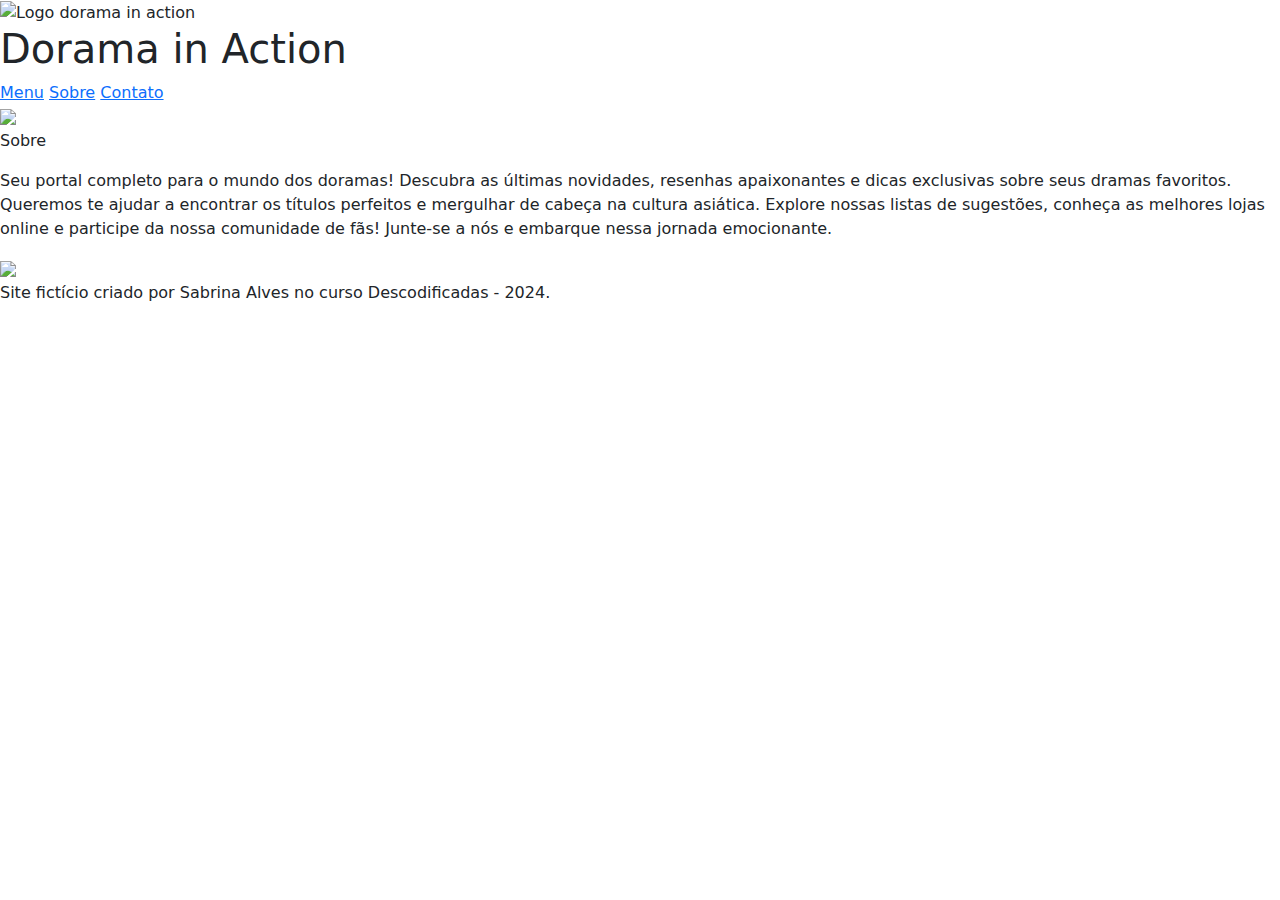
==== site-dorama-in-action/about.html @ ff2ad4af ":sparkles: feat: add o arquivo about" ====
<!DOCTYPE html>
<html lang="en">
<head>
    <meta charset="UTF-8">
    <meta name="viewport" content="width=device-width, initial-scale=1.0">
    <title>Dramas in Action</title>
    <link href="https://cdn.jsdelivr.net/npm/bootstrap@5.3.3/dist/css/bootstrap.min.css" rel="stylesheet">
    <link rel="preconnect" href="https://fonts.googleapis.com">
    <link rel="preconnect" href="https://fonts.gstatic.com" crossorigin>
    <link href="https://fonts.googleapis.com/css2?family=Bungee+Shade&family=Modak&display=swap" rel="stylesheet">
    <link rel="stylesheet" href="styles/about.css">
</head>
<body>
    <header>
        <div class="header-container">
            <img src="../img/logo-doramas-in-actions.png" class="img-logo" alt="Logo dorama in action">
            <h1 class="site-title">Dorama in Action</h1>
            <nav class="nav-links">
                <a href="site-dorama-in-action/index.html" class="link-nav">Menu</a>
                <a href="site-dorama-in-action/about.html" class="link-nav">Sobre</a>
                <a href="site-dorama-in-action/contact.html" class="link-nav">Contato</a>
            </nav>
        </div>
        <img id="search" src="../img/search.svg">
    </header>
    <main>
        <section class="image-background-section">
            <p class="image-background-text">Sobre</p>
        </section>
        <section class="paragraphs">
            <p>Seu portal completo para o mundo dos doramas! Descubra as últimas novidades, 
                resenhas apaixonantes e dicas exclusivas sobre seus dramas favoritos. 
                Queremos te ajudar a encontrar os títulos perfeitos 
                e mergulhar de cabeça na cultura asiática. 
                Explore nossas listas de sugestões, conheça as melhores lojas online 
                e participe da nossa comunidade de fãs! Junte-se a nós 
                e embarque nessa jornada emocionante. </p>
        </section>
        <div id="gif-container"><img id="gif-heart" src="../img/love-heart.gif"></div>
    </main>
    <footer>
        <p>Site fictício criado por Sabrina Alves no curso Descodificadas - 2024.</p>
    </footer>
</body>
</html>
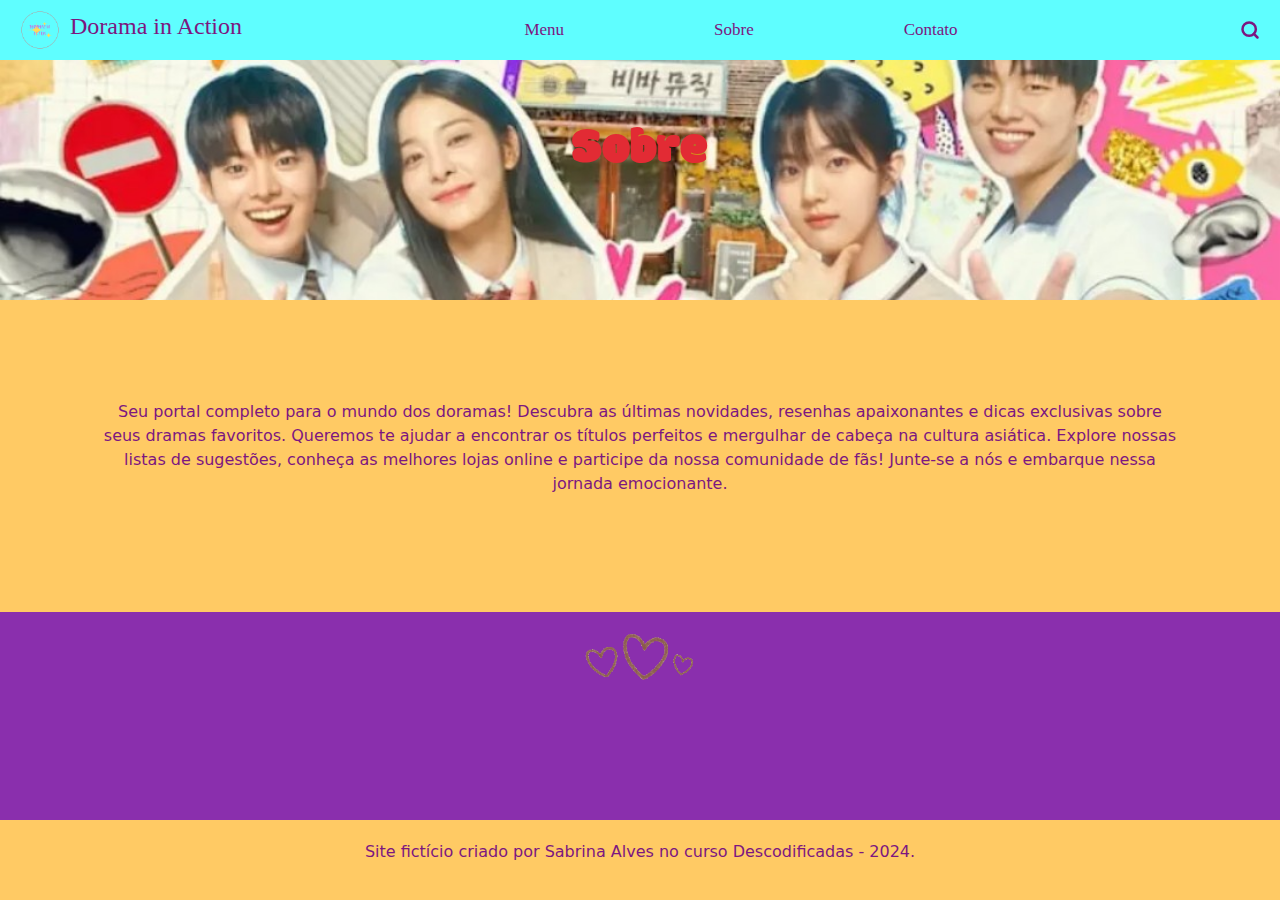
==== commit c16faa23: ":bu: fix: corrigir caminho das imagens para renderização correta" ====
--- a/site-dorama-in-action/about.html
+++ b/site-dorama-in-action/about.html
@@ -3,7 +3,7 @@
 <head>
     <meta charset="UTF-8">
     <meta name="viewport" content="width=device-width, initial-scale=1.0">
-    <title>Dramas in Action</title>
+    <title>Doramas in Action</title>
     <link href="https://cdn.jsdelivr.net/npm/bootstrap@5.3.3/dist/css/bootstrap.min.css" rel="stylesheet">
     <link rel="preconnect" href="https://fonts.googleapis.com">
     <link rel="preconnect" href="https://fonts.gstatic.com" crossorigin>
@@ -13,7 +13,7 @@
 <body>
     <header>
         <div class="header-container">
-            <img src="../img/logo-doramas-in-actions.png" class="img-logo" alt="Logo dorama in action">
+            <img src="img/logo-doramas-in-actions.png" class="img-logo" alt="Logo dorama in action">
             <h1 class="site-title">Dorama in Action</h1>
             <nav class="nav-links">
                 <a href="site-dorama-in-action/index.html" class="link-nav">Menu</a>
@@ -21,7 +21,7 @@
                 <a href="site-dorama-in-action/contact.html" class="link-nav">Contato</a>
             </nav>
         </div>
-        <img id="search" src="../img/search.svg">
+        <img id="search" src="img/search.svg">
     </header>
     <main>
         <section class="image-background-section">
@@ -36,7 +36,7 @@
                 e participe da nossa comunidade de fãs! Junte-se a nós 
                 e embarque nessa jornada emocionante. </p>
         </section>
-        <div id="gif-container"><img id="gif-heart" src="../img/love-heart.gif"></div>
+        <div id="gif-container"><img id="gif-heart" src="img/love-heart.gif"></div>
     </main>
     <footer>
         <p>Site fictício criado por Sabrina Alves no curso Descodificadas - 2024.</p>
--- a/site-dorama-in-action/styles/about.css
+++ b/site-dorama-in-action/styles/about.css
@@ -0,0 +1,133 @@
+:root {
+    /* cores */
+    --cor-dos-textos: #7c1780;
+    --cor-de-fundo-textos: #ffca64;
+    --cor-de-destaque: #e22b34;
+    --cor-para-sessao-videos: #ffffff;
+    /* fontes */
+    --fonte-principal: "Roboto", serif, arial, sans-serif;
+}
+
+* {
+    margin: 0;
+    padding: 0;
+    box-sizing: border-box;
+}
+
+html, body {
+    height: 100%;
+    display: flex;
+    flex-direction: column;
+}
+
+body {
+    background-color: #8a2fad;
+}
+
+header {
+    position: fixed;
+    top: 0;
+    left: 0;
+    width: 100%;
+    z-index: 1000;
+    display: flex;
+    justify-content: space-between;
+    align-items: center;
+    background-color: #5ffeff;
+    padding: 10px 20px;
+}
+
+.header-container {
+    display: flex;
+    flex: 1;
+    justify-content: space-between;
+    align-items: center;
+}
+
+.nav-links {
+    display: flex;
+    margin: 0 auto;
+    gap: 150px;
+}
+
+.link-nav {
+    text-decoration: none;
+    color: var(--cor-dos-textos);
+    font-size: 17px;
+    font-family: var(--fonte-principal);
+    font-weight: 400;
+    font-style: normal;
+    cursor: pointer;
+}
+
+header .img-logo {
+    width: 50px;
+    height: auto;
+    padding-right: 10px;
+}
+
+header .site-title {
+    font-size: 24px;
+    font-family: var(--fonte-principal);
+    font-weight: 400;
+    font-style: normal;
+    color: var(--cor-dos-textos);
+}
+
+#search {
+    cursor: pointer;
+}
+
+main {
+    flex: 1; /* Faz o main ocupar todo o espaço disponível */
+    display: flex;
+    flex-direction: column;
+}
+
+.image-background-section {
+    background: url("../img/imagem-de-fundo.jpg") no-repeat center/cover;
+    height: 300px;
+    display: flex;
+    justify-content: center;
+    align-items: center;
+    font-size: 50px;
+    text-align: center;
+}
+
+.image-background-text {
+    font-family: "Modak", serif;
+    font-weight: 400;
+    font-style: normal;
+    color: var(--cor-de-destaque);
+    margin: 0;
+    line-height: 1;
+}
+
+.paragraphs {
+    background-color: var(--cor-de-fundo-textos);
+    text-align: center;
+    color: var(--cor-dos-textos);
+    flex-direction: column;
+    align-items: center;
+    padding: 100px;
+}
+
+#gif-container {
+        display: flex;
+        justify-content: center; 
+        align-items: center; 
+        height: 10vh;
+}
+    
+#gif-heart {
+        max-width: 10%;
+        height: auto;
+}
+    
+
+footer {
+    background-color: var(--cor-de-fundo-textos);
+    text-align: center;
+    color: var(--cor-dos-textos);
+    padding: 20px;
+}